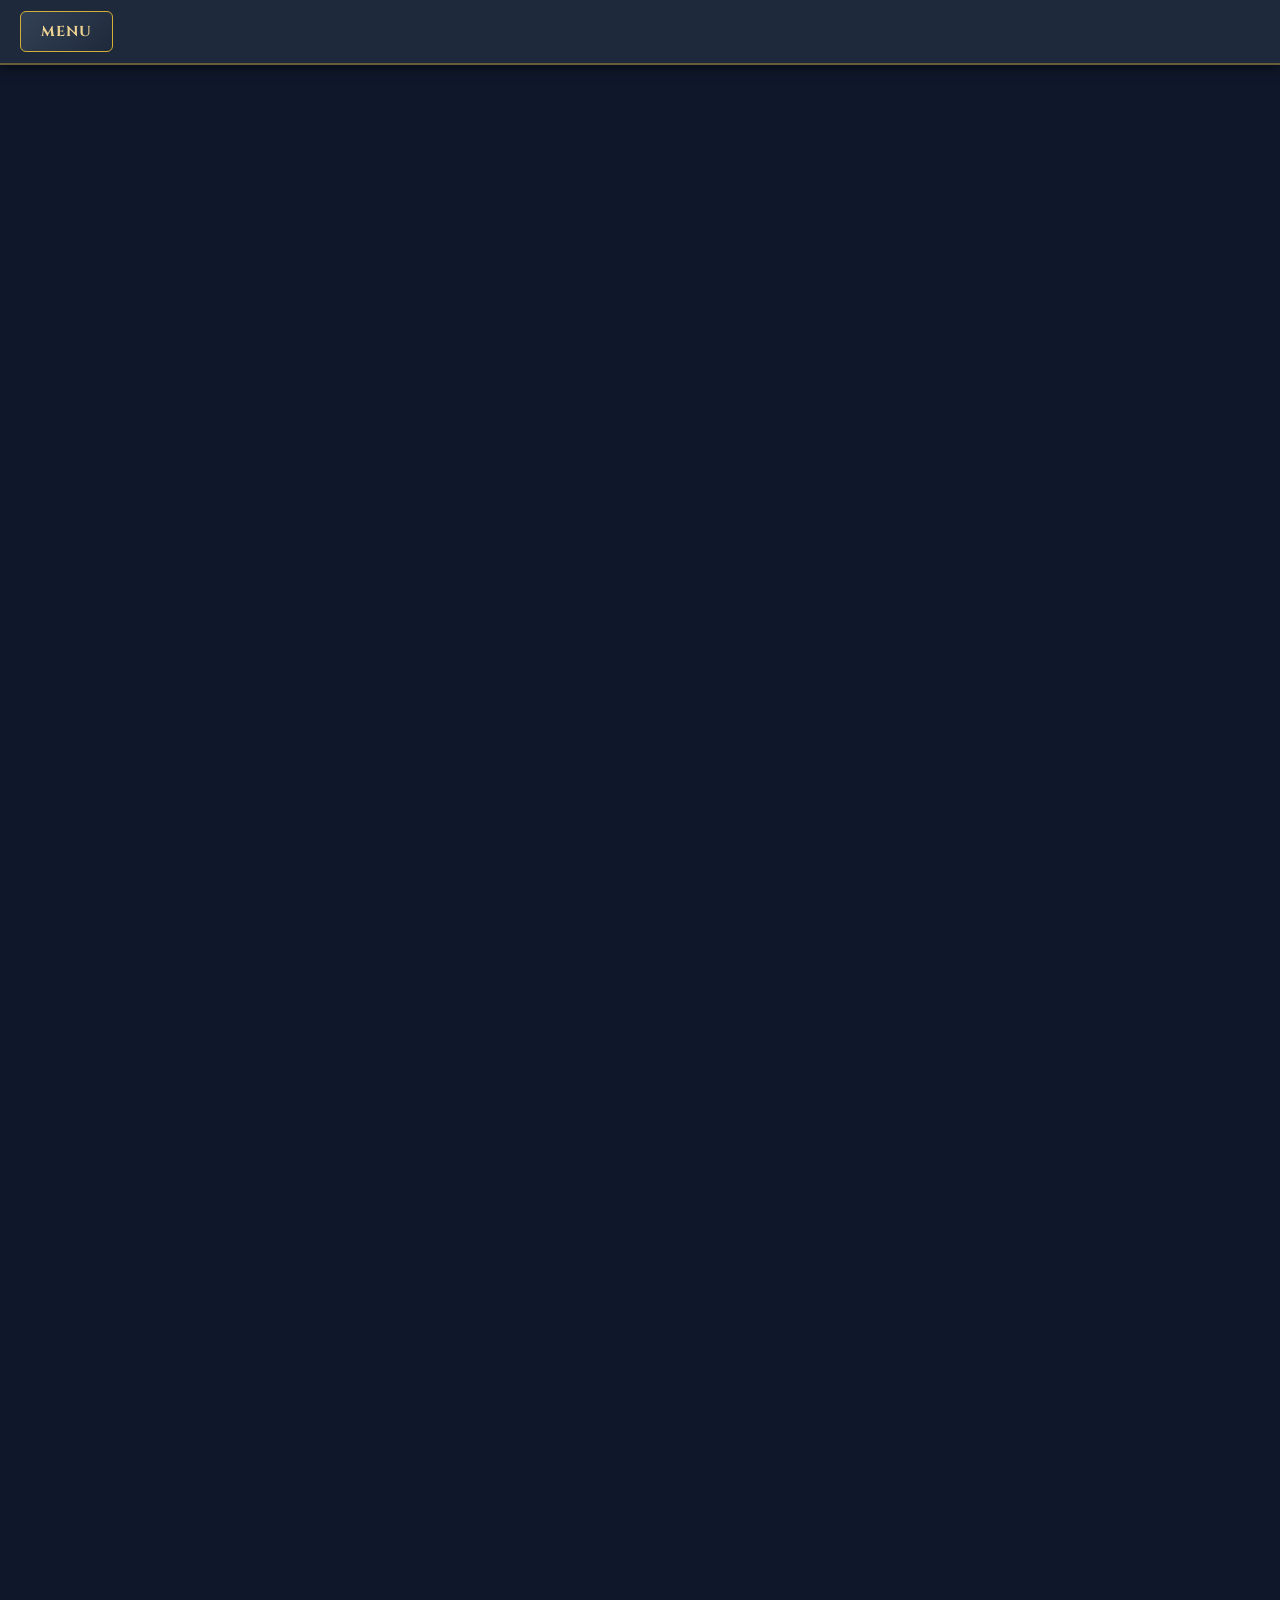
==== got.html @ f449c049 "Update got.html" ====
<!DOCTYPE html>
<html lang="pt-BR">
<head>
    <meta charset="UTF-8">
    <meta name="viewport" content="width=device-width, initial-scale=1.0">
    <title>Container Geral do Quiz</title>
    <link href="https://fonts.googleapis.com/css2?family=Cinzel:wght@600&display=swap" rel="stylesheet">
    <style>
        * {
            box-sizing: border-box;
            margin: 0;
            padding: 0;
        }

        body {
            min-height: 100vh;
            display: flex;
            flex-direction: column;
            background-color: #0f172a;
            font-family: 'Cinzel', serif;
            /* Permite a rolagem vertical quando o conteúdo passar da tela */
            overflow-y: auto; 
        }

        /* Topbar / Barra do Menu (Fixa no topo ao rolar) */
        .topbar {
            width: 100%;
            height: 65px;
            background: #1e293b;
            border-bottom: 2px solid rgba(212, 175, 55, 0.4);
            display: flex;
            align-items: center;
            padding: 0 20px;
            box-shadow: 0 4px 10px rgba(0, 0, 0, 0.5);
            position: sticky;
            top: 0;
            z-index: 100;
        }

        .btn-menu {
            background: linear-gradient(135deg, #334155, #1e293b);
            color: #f1d592;
            border: 1px solid #d4af37;
            padding: 10px 20px;
            border-radius: 6px;
            font-family: 'Cinzel', serif;
            font-weight: bold;
            font-size: 0.9rem;
            cursor: pointer;
            letter-spacing: 1px;
            transition: all 0.2s ease;
        }

        .btn-menu:hover {
            background: #d4af37;
            color: #0f172a;
            box-shadow: 0 0 10px rgba(212, 175, 55, 0.5);
        }

        /* Área Principal / Container do iframe */
        .content-area {
            flex: 1;
            width: 100%;
            display: flex;
            justify-content: center;
            align-items: flex-start;
        }
    </style>
</head>
<body>

    <!-- Barra Superior -->
    <header class="topbar">
        <button class="btn-menu" onclick="voltarAoMenu()">MENU</button>
        <audio id="musicaPagina" src="westeros.mp3" autoplay loop ></audio>
    </header>

    <!-- Área da Tela com o iframe do Genially -->
    <main class="content-area">
       <div style="width: 100%;"><div style="position: relative; padding-bottom: 211.11%; padding-top: 0; height: 0;"><iframe title="Game of Thrones" frameborder="0" width="450" height="950" style="position: absolute; top: 0; left: 0; width: 100%; height: 100%;" src="https://view.genially.com/6a6883aedb761e72ceba60c0" type="text/html" allowscriptaccess="always" allowfullscreen="true" scrolling="yes" allownetworking="all"></iframe> </div> </div>      
    </main>

    <script>
    const audio = document.getElementById('musicaPagina');
    const volumeMaximo = 0.05; // 10% do volume

    // 1. FADE-IN AO CARREGAR A PÁGINA
    window.addEventListener('DOMContentLoaded', () => {
        audio.volume = 0;
        audio.play().catch(error => {
            console.log("Autoplay bloqueado pelo navegador:", error);
        });

        let duracao = 1500; // 1.5 segundos de fade-in
        let intervalo = 50;
        let incremento = volumeMaximo / (duracao / intervalo);

        let fadeIn = setInterval(() => {
            if (audio.volume < volumeMaximo - incremento) {
                audio.volume += incremento;
            } else {
                audio.volume = volumeMaximo; // Trava exatamente em 10%
                clearInterval(fadeIn);
            }
        }, intervalo);
    });

    // 2. FADE-OUT AO CLICAR NO LINK
    document.querySelector('.btn-menu').addEventListener('click', function(e) {
        e.preventDefault(); // Impede a troca imediata de página
        
        let destino = this.getAttribute('href') || this.dataset.href;
        let duracao = 500; // 1 segundo de fade-out
        let intervalo = 50;
        let decremento = audio.volume / (duracao / intervalo);

        let fadeOut = setInterval(() => {
            if (audio.volume > decremento) {
                audio.volume -= decremento;
            } else {
                audio.volume = 0;
                audio.pause();
                clearInterval(fadeOut);
                
                // Vai para a próxima página após o som sumir
                window.location.href = "menu.html";
            }
        }, intervalo);
    });
       
               function voltarAoMenu() {
            window.location.href = "menu.html";
        }
    </script>

</body>
</html>
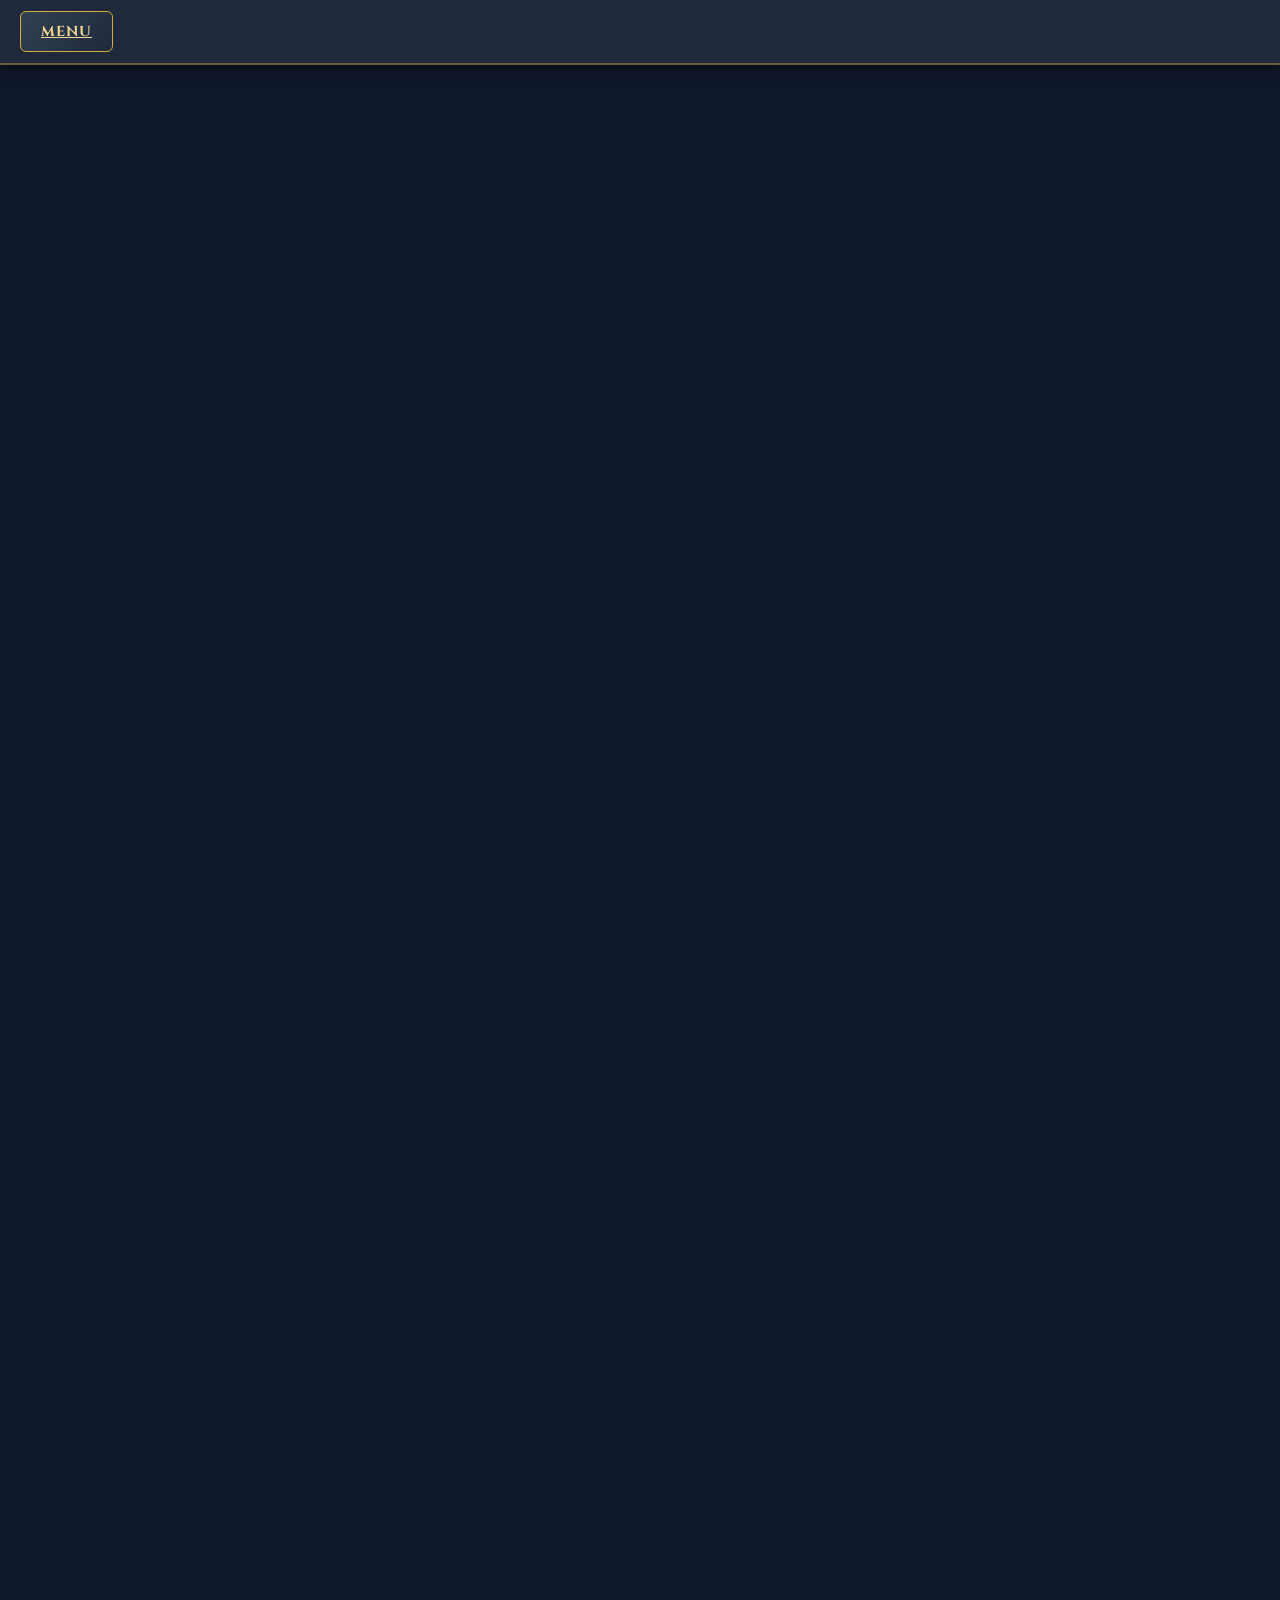
==== commit 2e07c6d8: "Update got.html" ====
--- a/got.html
+++ b/got.html
@@ -71,7 +71,8 @@
 
     <!-- Barra Superior -->
     <header class="topbar">
-        <button class="btn-menu" onclick="voltarAoMenu()">MENU</button>
+        <a href="menu.html" class="btn-menu">MENU</a>
+    <!-- <button class="btn-menu" onclick="voltarAoMenu()">MENU</button> -->
         <audio id="musicaPagina" src="westeros.mp3" autoplay loop ></audio>
     </header>
 
@@ -129,7 +130,7 @@
     });
        
                function voltarAoMenu() {
-            window.location.href = "menu.html";
+            window.location.href = "menu-ios.html";
         }
     </script>
 
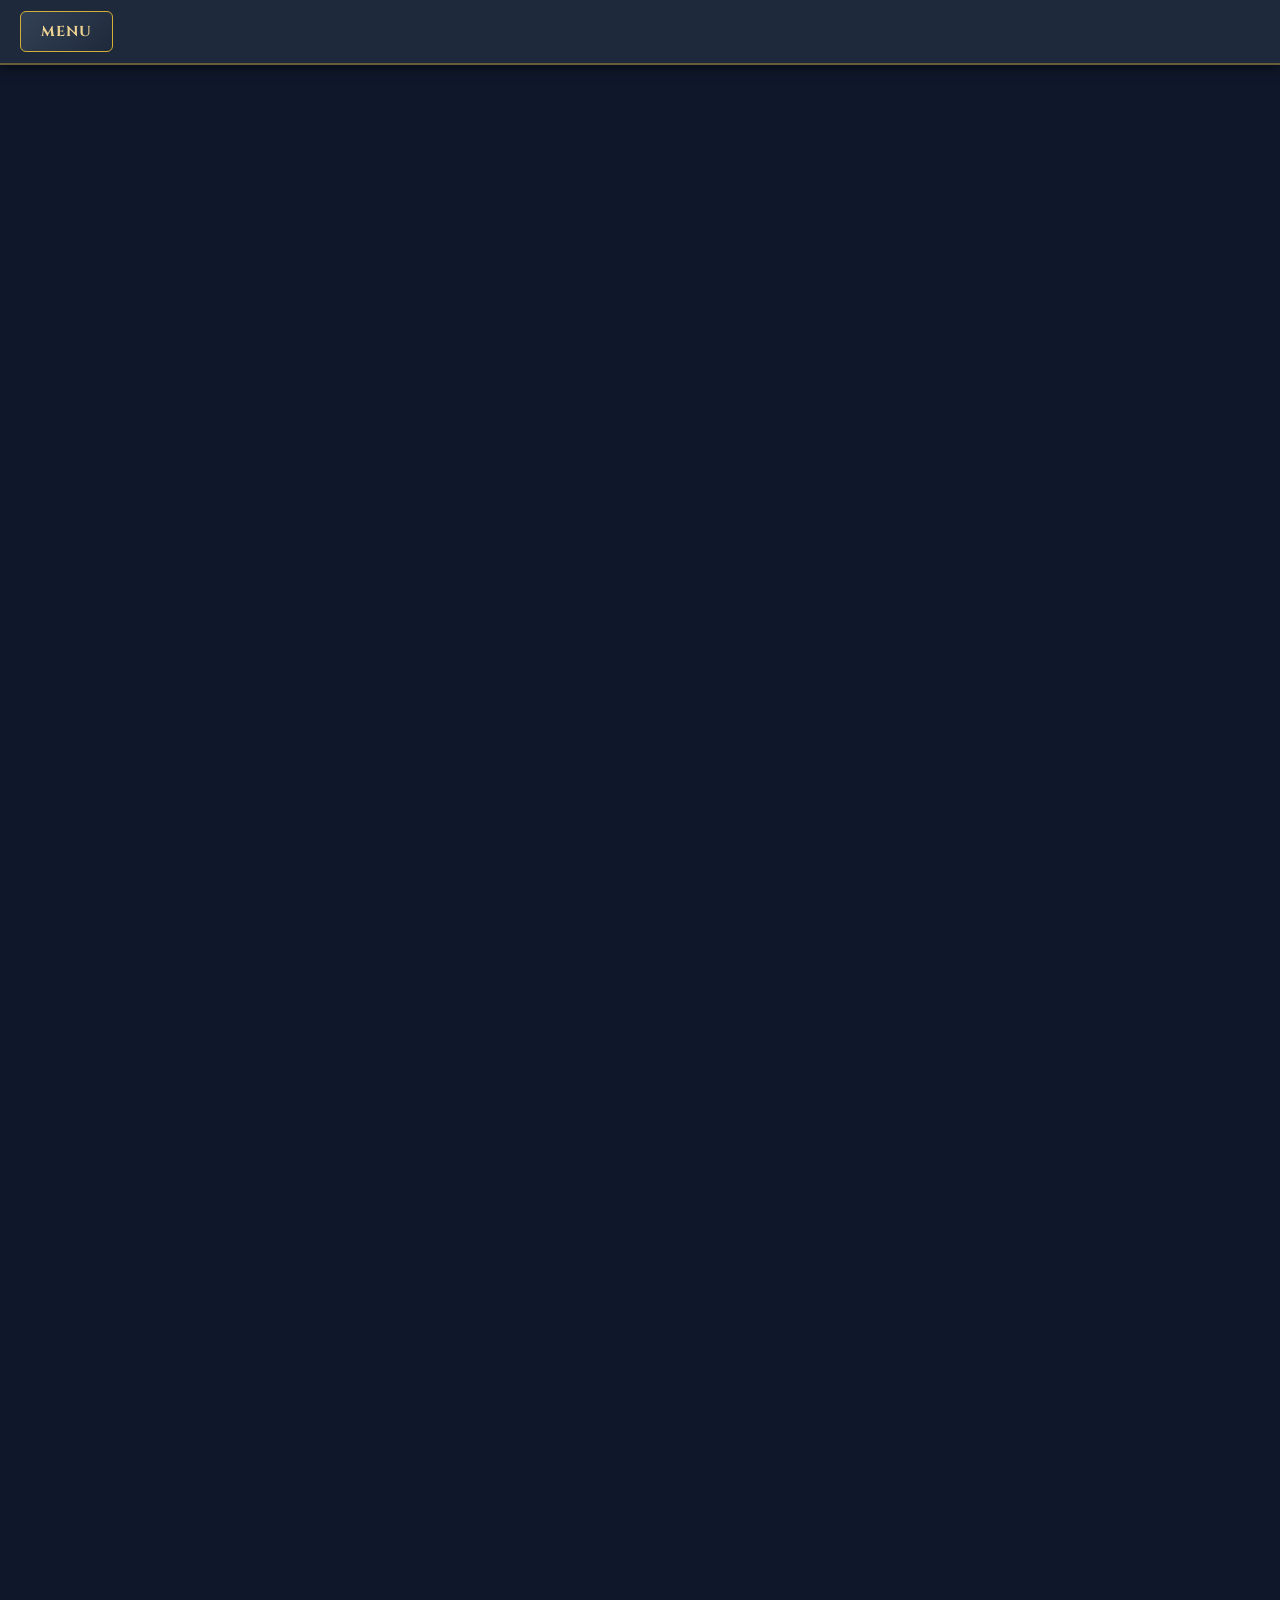
==== commit e70f309a: "Update got.html" ====
--- a/got.html
+++ b/got.html
@@ -71,8 +71,7 @@
 
     <!-- Barra Superior -->
     <header class="topbar">
-        <a href="menu.html" class="btn-menu">MENU</a>
-    <!-- <button class="btn-menu" onclick="voltarAoMenu()">MENU</button> -->
+        <button class="btn-menu">MENU</button>
         <audio id="musicaPagina" src="westeros.mp3" autoplay loop ></audio>
     </header>
 
@@ -110,7 +109,7 @@
     document.querySelector('.btn-menu').addEventListener('click', function(e) {
         e.preventDefault(); // Impede a troca imediata de página
         
-        let destino = this.getAttribute('href') || this.dataset.href;
+        let destino = this.href;
         let duracao = 500; // 1 segundo de fade-out
         let intervalo = 50;
         let decremento = audio.volume / (duracao / intervalo);
@@ -129,9 +128,9 @@
         }, intervalo);
     });
        
-               function voltarAoMenu() {
-            window.location.href = "menu-ios.html";
-        }
+        //     function voltarAoMenu() {
+        //     window.location.href = "menu.html";
+        // }
     </script>
 
 </body>
